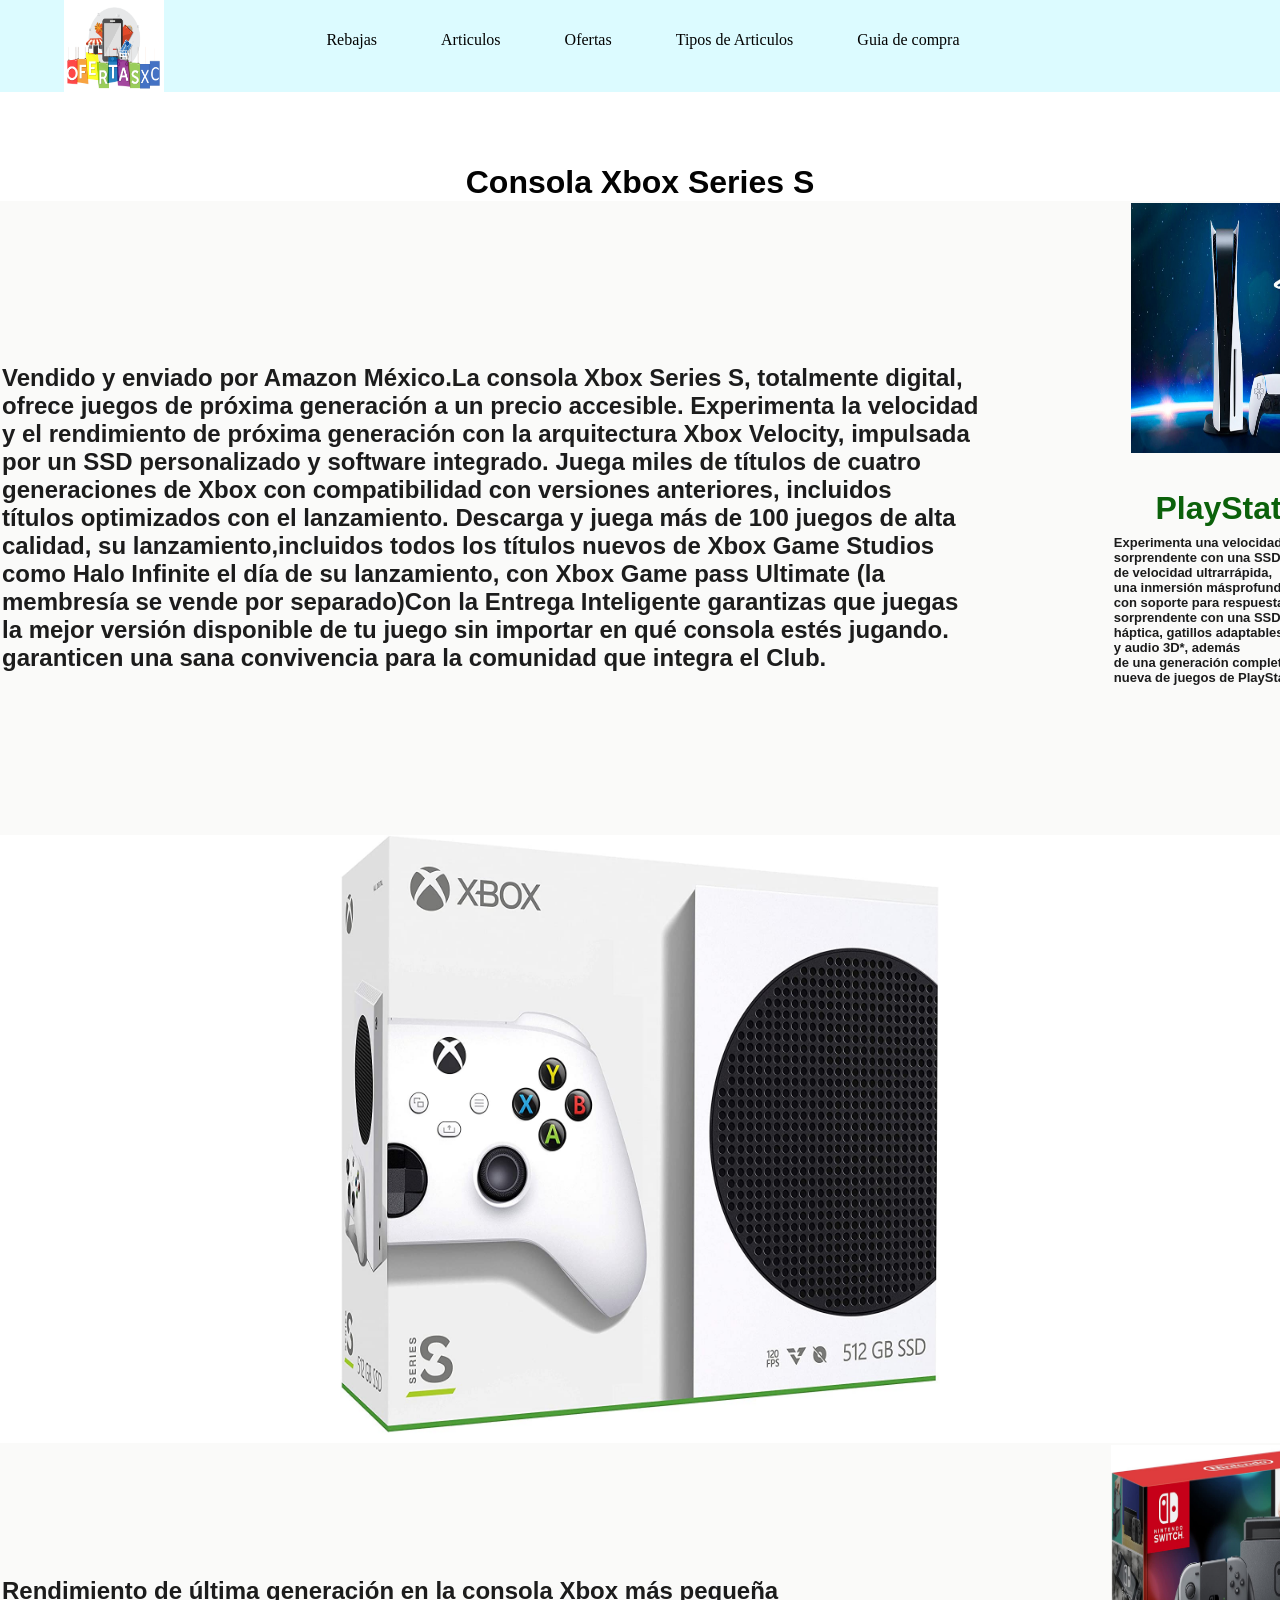
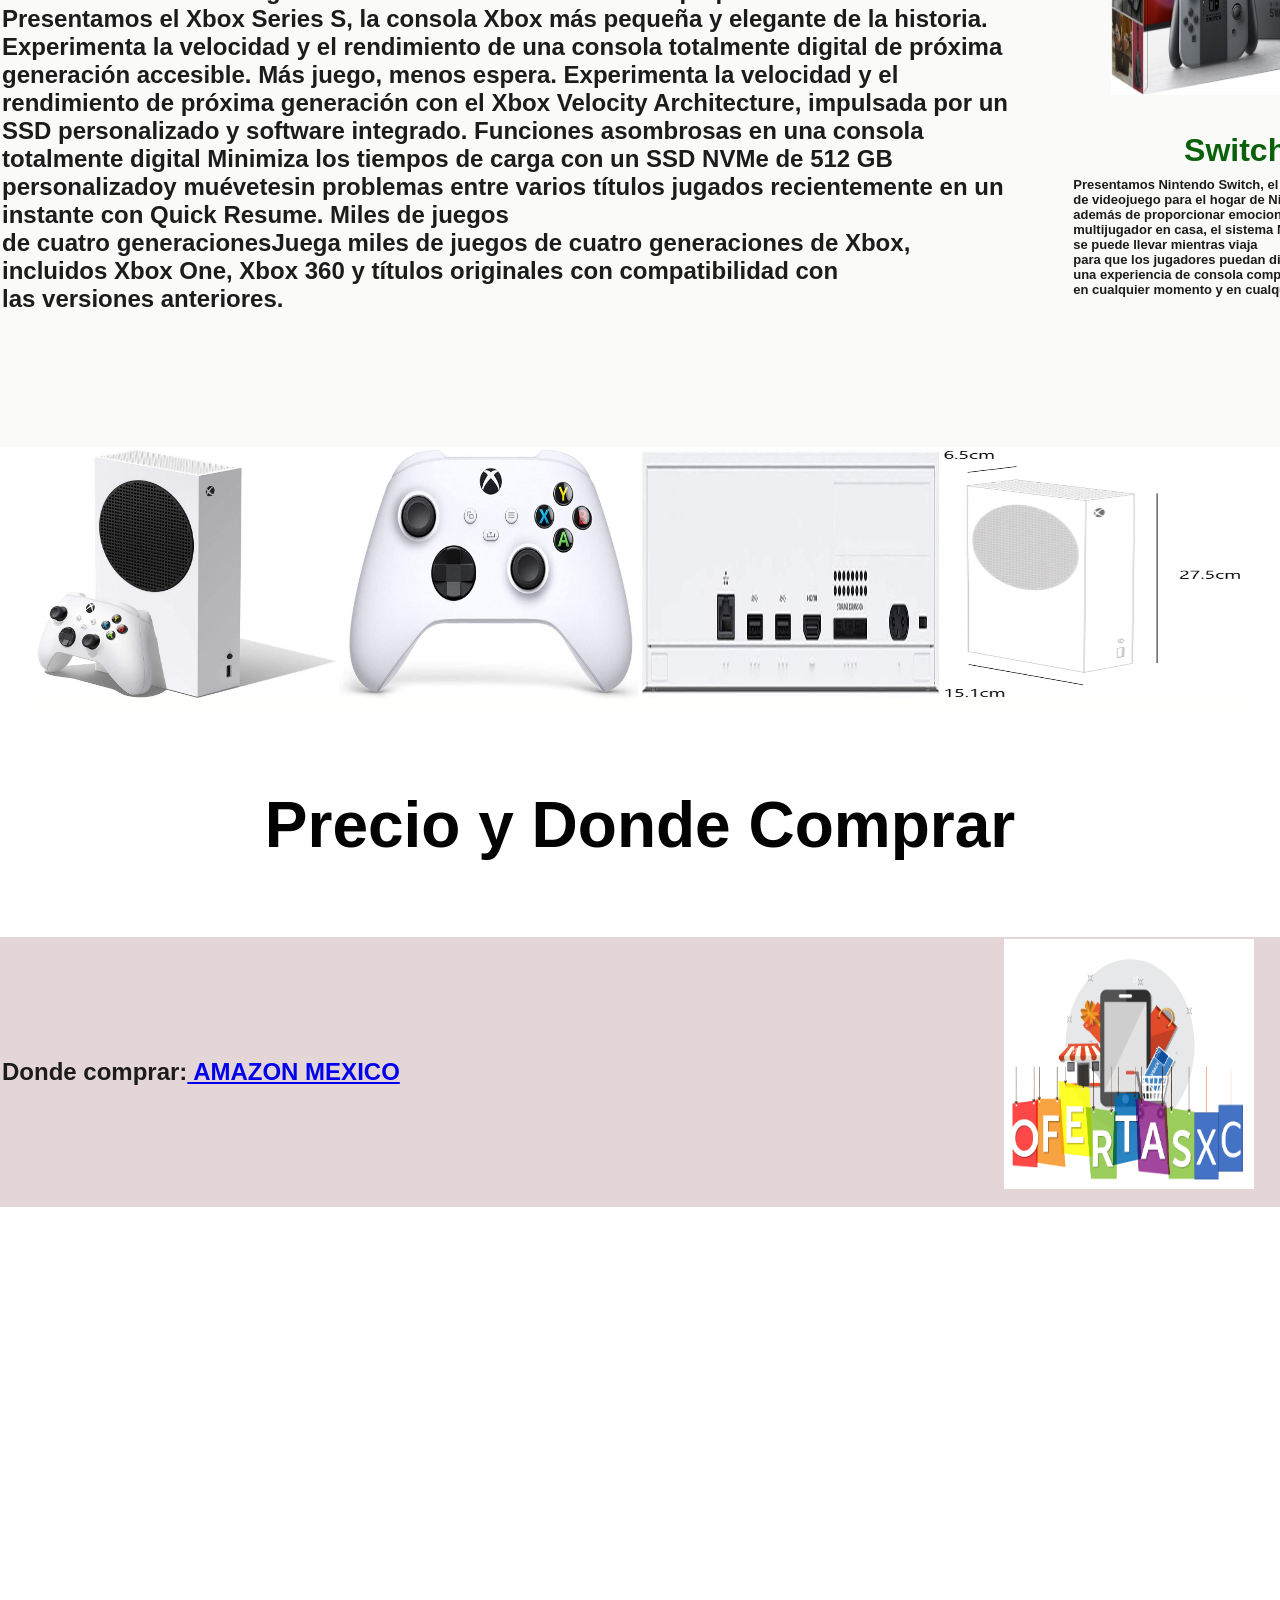
==== index.html @ ebb3466e "Rename index.html.html to index.html" ====
<!DOCTYPE html>
<html>
	<head>
		<meta charset="UTF-8">
		<title>OFERTAS PRINCIPAL</title>
		<link rel="stylesheet" type="text/css" href="estilo_menu.css">
	</head>
	
<body background="fondo_blanco.png">
	<!-- style="background: linear-gradient(#0F0F0D 1%, #E9FCF3 30%)" -->
	<!-- el header es el espacion entre menu y video o contenido -->
<header>
	<!-- el header es el espacion entre menu y video o contenido fin-->
		<div class="ancho">
			<div class="logo">
				<p><a href=""><img src="ofertaxc.png" width="100" height="92"/></a></p>
			</div>
		<nav>
		<!-- <div> -->
			<!-- <ul class="menu"> -->
			<ul>
				<li><a href="../inicio_lsc/inicio_lsc.html">Rebajas</a></li>
				<li><a href="../quienes_somos/quienes_somos_lsc.html">Articulos</a></li>
				<li><a href="#">Ofertas</a></li>
				<li><a href="#">Tipos de Articulos</a></li>
				<li><a href="../informacion_general/clases/clases.html">Guia de compra</a></li>
			</ul>
		<!-- </div> -->
		</nav>
		</div>
</header>

			<br></br>	
			<br></br>
				
				<font face="Arial" color="#030303" ><h1 align="center">Consola Xbox Series S</font>
				
					
			<table border="0" bgcolor="#FAFAF9" align="lef" width="1400" height="200" style="margin: 0 auto;">
				<TR>
					<TD><font face="Arial" color="#1C1C1C" size="5" align="left">
						<p>Vendido y enviado por Amazon México.La consola Xbox Series S, totalmente digital,</p>	
						<p>ofrece juegos de próxima generación a un precio accesible. Experimenta la velocidad</p>	
						<p>y el rendimiento de próxima generación con la arquitectura Xbox Velocity, impulsada</p>
						<p>por un SSD personalizado y software integrado. Juega miles de títulos de cuatro</p>
						<p>generaciones de Xbox con compatibilidad con versiones anteriores, incluidos</p>
						<p>títulos optimizados con el lanzamiento. Descarga y juega más de 100 juegos de alta</p>	   
						<p>calidad, su lanzamiento,incluidos todos los títulos nuevos de Xbox Game Studios</p>	
						<p>como Halo Infinite el día de su lanzamiento, con Xbox Game pass Ultimate (la</p>
						<p>membresía se vende por separado)Con la Entrega Inteligente garantizas que juegas</p>
						<p>la mejor versión disponible de tu juego sin importar en qué consola estés jugando.</p>
						<p>garanticen   una   sana    convivencia   para   la comunidad que integra el Club.</p>
						</font>
					</TD>
						
										
					<TD><img src="ps5_1.jpg" border="0"  width="250" height="250"/><font face="Arial" color="#1C1C1C" size="2" align="left">
						<p><font face="Arial" color="#0B610B" size="6"><h1 align="center">PlayStation 5</font></p>
						<p>Experimenta una velocidad </p>
						<p>sorprendente con una SSD </p>
						<p>de velocidad ultrarrápida,</p>
						<p>una inmersión másprofunda</p>
						<p>con soporte para respuesta</p>
						<p>sorprendente con una SSD </p>
						<p>háptica, gatillos adaptables</p>
						<p>y audio 3D*, además</p>
						<p>de una generación completamente</p>
						<p>nueva de juegos de PlayStation®.</p>
						<p>  </p>
							<br></br>
						</font>
					</TD>
				</TR>
			</table>	
			
			<!-- <table border="0" bgcolor="#FAFAF9" align="lef" width="1400" height="400" style="margin: 0 auto;"> -->
				<img src="consola_xbox_series_s.jpg" width="600" height="600"/>
			<!-- </table>	 -->

			<table border="0" bgcolor="#FAFAF9" align="lef" width="1400" height="200" style="margin: 0 auto;">
				<TR>
					<TD><font face="Arial" color="#1C1C1C" size="5" align="left">
						<p>Rendimiento de última generación en la consola Xbox más pequeña</p>	
						<p>Presentamos el Xbox Series S, la consola Xbox más pequeña y elegante de la historia.</p>	
						<p>Experimenta la velocidad y el rendimiento de una consola totalmente digital de próxima</p>
						<p>generación accesible. Más juego, menos espera. Experimenta la velocidad y el </p>
						<p>rendimiento de próxima generación con el Xbox Velocity Architecture, impulsada por un</p>
						<p>SSD personalizado y software integrado. Funciones asombrosas en una consola</p>
						<p>totalmente digital Minimiza los tiempos de carga con un SSD NVMe de 512 GB</p>	
						<p>personalizadoy muévetesin problemas entre varios títulos jugados recientemente en un</p>	
						<p> instante con Quick Resume. Miles de juegos</p>
						<p>de cuatro generacionesJuega miles de juegos de cuatro generaciones de Xbox,</p>
						<p>incluidos Xbox One, Xbox 360 y títulos originales con compatibilidad con</p>
						<p>las versiones anteriores.</p>
						</font>
					</TD>
						
							        
					<TD><img src="switch_1.jpg" border="0"  width="250" height="250"/><font face="Arial" color="#1C1C1C" size="2" align="left">
						<p><font face="Arial" color="#0B610B" size="6"><h1 align="center">Switch</font></p>
						<p>Presentamos Nintendo Switch, el nuevo sistema</p>
						<p>de videojuego para el hogar de Nintendo;</p>
						<p>además de proporcionar emociones únicas y </p>
						<p>multijugador en casa, el sistema Nintendo Switch</p>
						<p>se puede llevar mientras viaja</p>
						<p>para que los jugadores puedan disfrutar de</p>
						<p> una experiencia de consola completa</p>
						<p>en cualquier momento y en cualquier lugar</p>
						<p>  </p>
							<br></br>
						</font>
					</TD>
				</TR>
			</table>	
       			
					<table border="0" bgcolor="#FFFFFE" width="1000" align="center" style="margin: 0 auto;">
							<tr>
								<td align="center"><font face="Arial" color="#9B968D" size="1" align="left">
									<p><img src="consola_xbox_series_s2.jpg"  border="0"  width="300" height="250"/><br></br></p>
								</td>
								
								<td align="center"><font face="Arial" color="#9B968D" size="1" align="left">
									<p><img src="consola_xbox_series_s3.jpg"  border="0"  width="300" height="250"/><br></br></p>
								</td>
								
								<td align="center"><font face="Arial" color="#9B968D" size="1" align="left">
									<p><img src="consola_xbox_series_s4.jpg"  border="0"  width="300" height="250"/><br></br></p>
								</td>
								
								<td align="center"><font face="Arial" color="#9B968D" size="1" align="left">
									<p><img src="consola_xbox_series_s5.jpg"  border="0"  width="300" height="250"/><br></br></p>
								</td>
							</tr>
					</table>					
					<br></br>
					<font face="Arial" color="#030303" ><h1 align="center">Precio y Donde Comprar</font>
					<br></br>
					
					<table border="0" bgcolor="#E4D6D6" align="lef" width="1400" height="200" style="margin: 0 auto;">
						<TR>
							<TD><font face="Arial" color="#1C1C1C" size="5" align="left">
								<p>Donde comprar:<a href="https://www.amazon.com.mx/Microsoft-Game-Studios-RRS-00005-Consola/dp/B08H71MRV7?ref_=ast_sto_dp"/> AMAZON MEXICO</p>
								</font>
							</TD>
							<TD>
							<img src="ofertaxc.png" width="250" height="250"/>	
							</TD>
						</TR>
					</table>
<br></br>
<br></br>
<br></br>					
		</body>
</html>
---- estilo_menu.css ----
header{
	width:100%;
	background: #DCFBFF;
	height: 92px;
	box-sizing:border-box;
}
/* para el encabezado debajo del menu*/
.ancho{
	width: 90%;
	height: 92px;
	background:#DCFBFF;
	margin:auto;
	box-sizing:border-box;
}
/* para el encabezado a un lado del logo*/
.logo{
	width: 20%;
	height: 70px;
	background:#DCFBFF;
	margin:auto;
	float:left;
	box-sizing:border-box;
}

/* para quitar margenes de los lados de barra menu */
 *{
	 margin:0;
	 padding: 0;
 }
 
/* para poner horizontal lo que hay en el menu*/
nav {
	background-color:#0B610B;
	width: 100%
}

/* para centrar menu */
nav ul {
	
	float: left; 
	 display: flex;
	/* box-sizing:border-box; */
}
/* para color de sombreado de menu */
/* nav ul li a:hover{ */
	/* color:#0B610B; */
	/* box-sizing:border-box; */
/* } */
/* para que no tenga bulets */
nav ul li{
	float: left;
	list-style: none;
	position: relative;
}
/* para centrar y dar formato al menu  el text-decoration es para quitar las url del menu*/
nav ul li  a{
	display: block;
	padding: 0 2rem;
	line-height: 5rem;
	color: #030303;
	text-decoration: none;
}

/* para que no se vea con display: none ..  dar formato al submenu*/
nav ul li ul{
	display: none;
	position: absolute;
	background-color:#1C1C1C;
	border: 1px solid #1C1C1C;
}

/* para que se muestre el submenu con hover*/
nav ul li:hover ul{
	display: block;
}
/* para que el texto no se valla a dos lineas*/
nav ul li ul li a{
	padding: 1rem 2rem;
	line-height: unset;
	white-space: nowrap;
}
/* para sombreado de el submenu*/
nav ul li ul li a:hover{
	background-color: #0B610B;
}
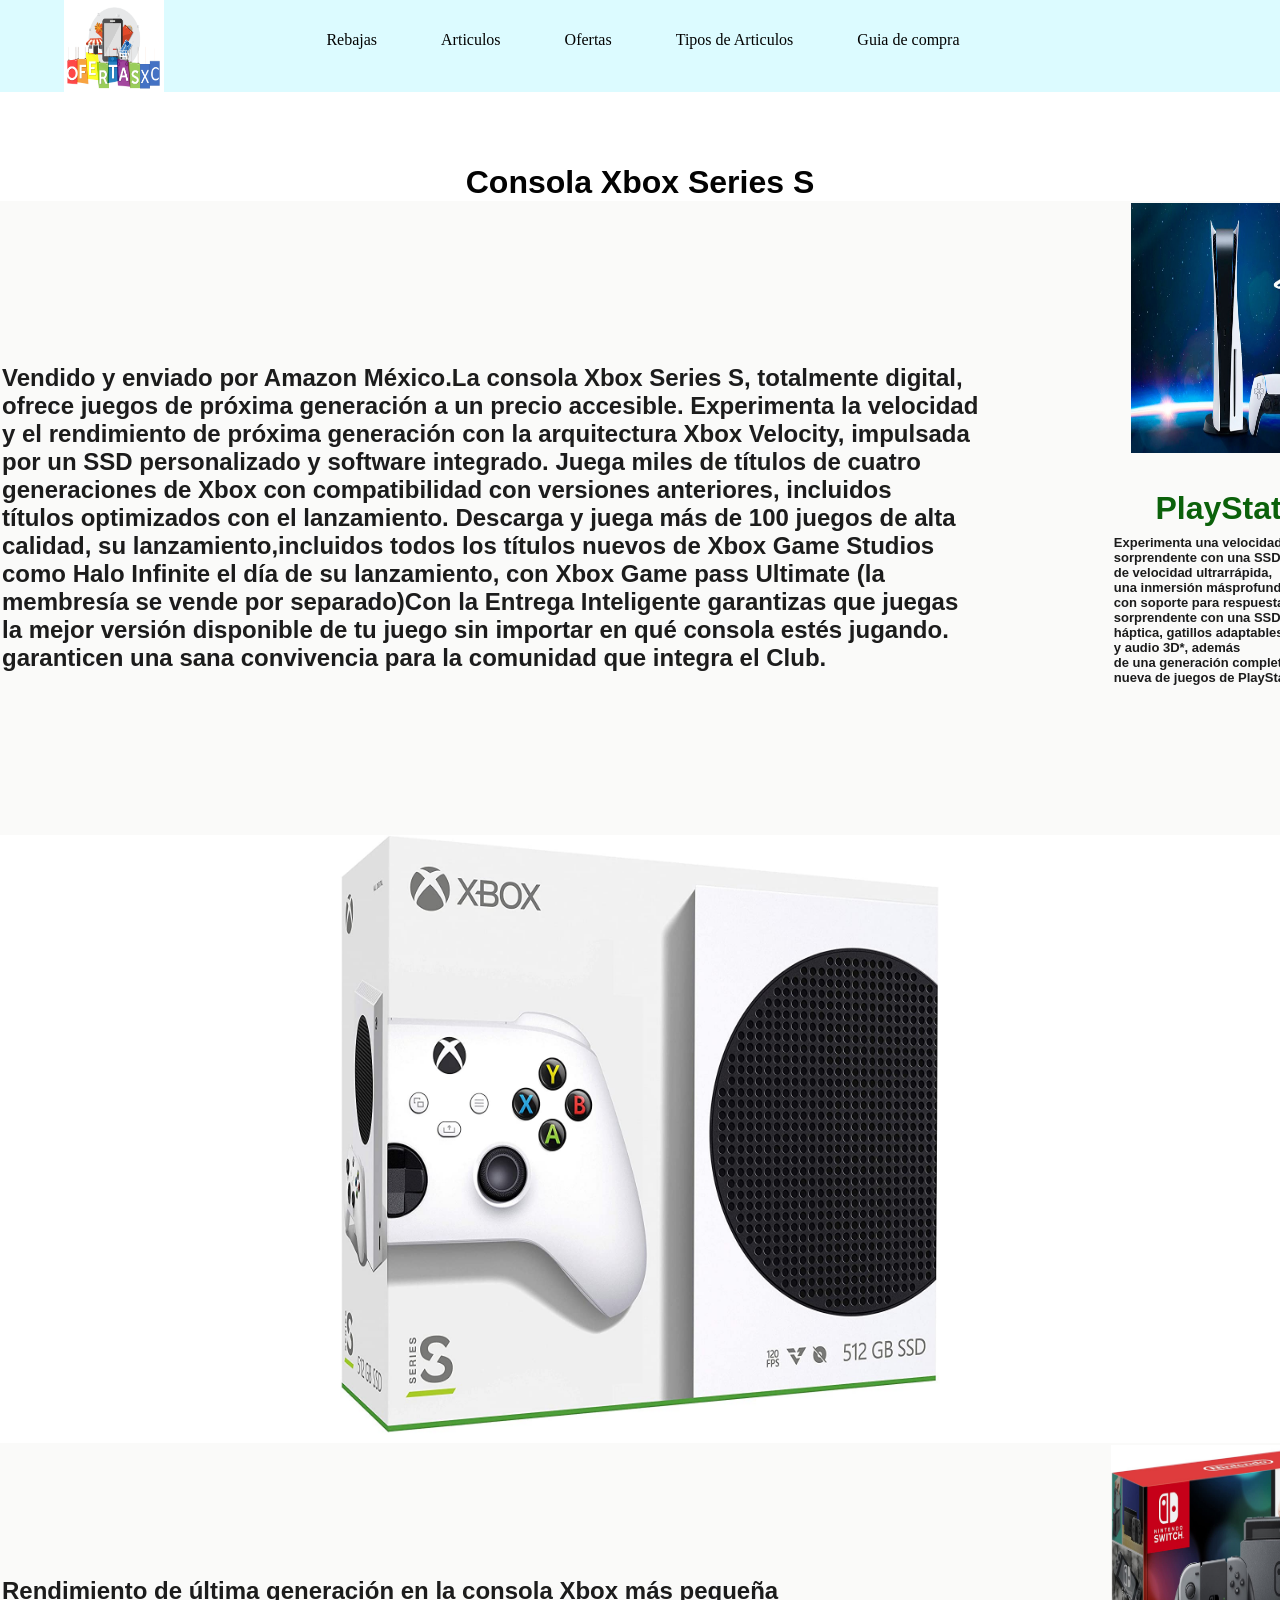
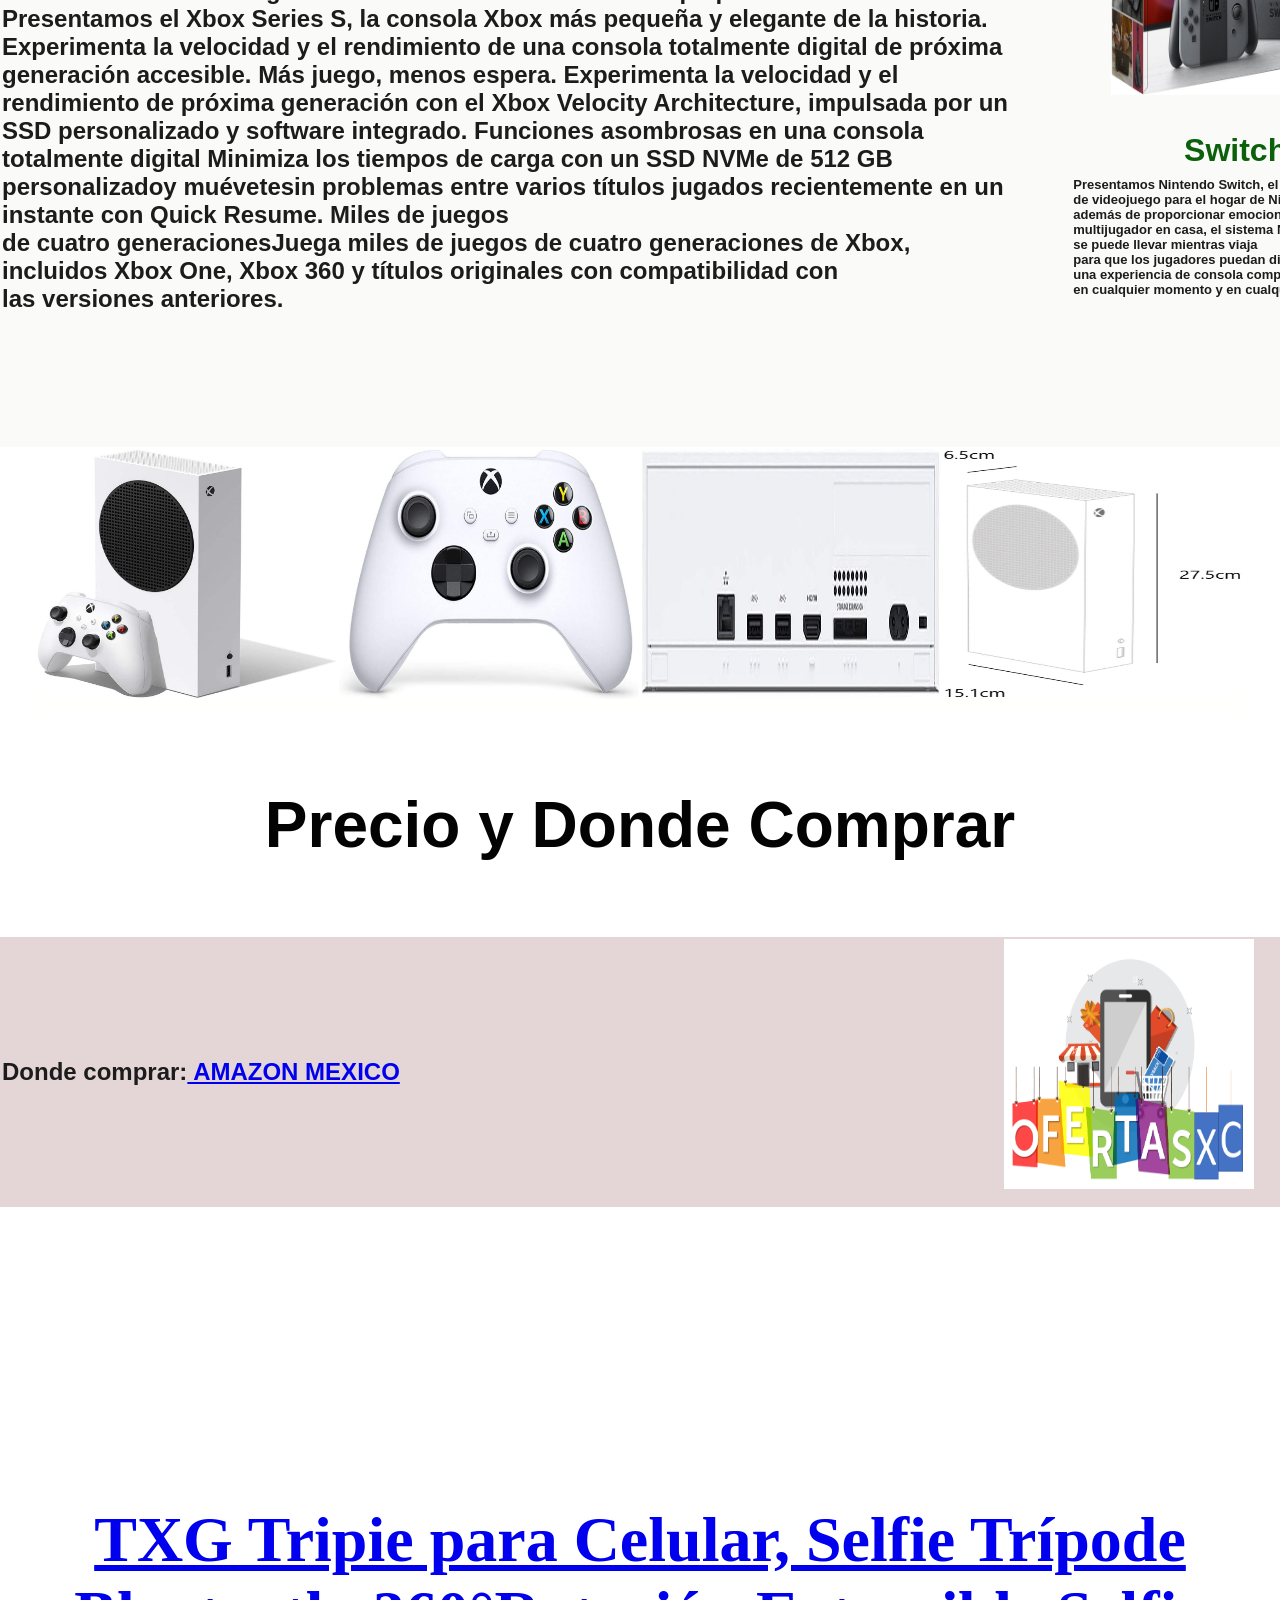
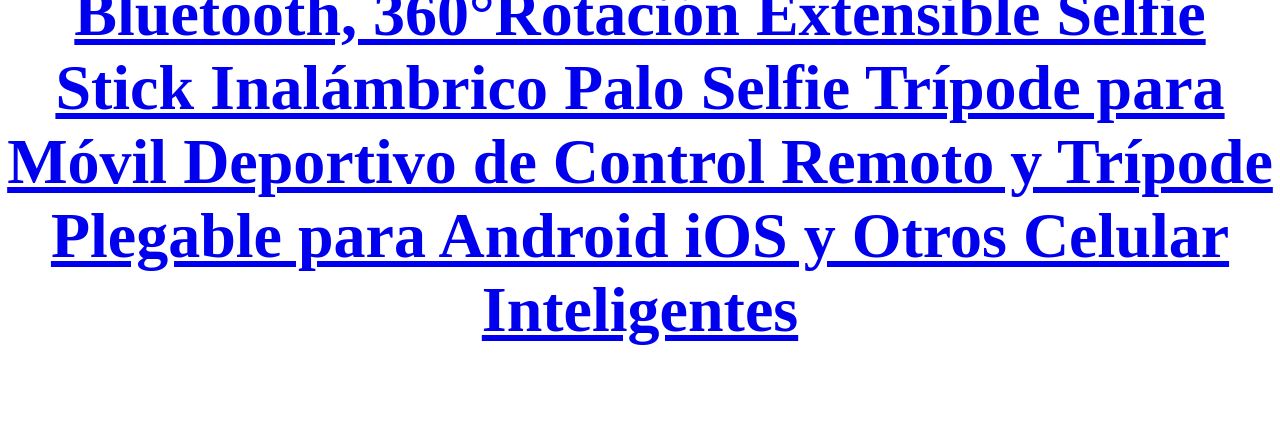
==== commit de5b63ab: "Update index.html" ====
--- a/index.html
+++ b/index.html
@@ -149,6 +149,7 @@
 					</table>
 <br></br>
 <br></br>
+		<a target="_blank" href="https://www.amazon.com.mx/gp/product/B0855GRCJN/ref=as_li_tl?ie=UTF8&camp=1789&creative=9325&creativeASIN=B0855GRCJN&linkCode=as2&tag=cartman03-20&linkId=ffeb9b2d29dc1116df0965b2788e1acd">TXG Tripie para Celular, Selfie Trípode Bluetooth, 360°Rotación Extensible Selfie Stick Inalámbrico Palo Selfie Trípode para Móvil Deportivo de Control Remoto y Trípode Plegable para Android iOS y Otros Celular Inteligentes</a>
 <br></br>					
 		</body>
 </html>
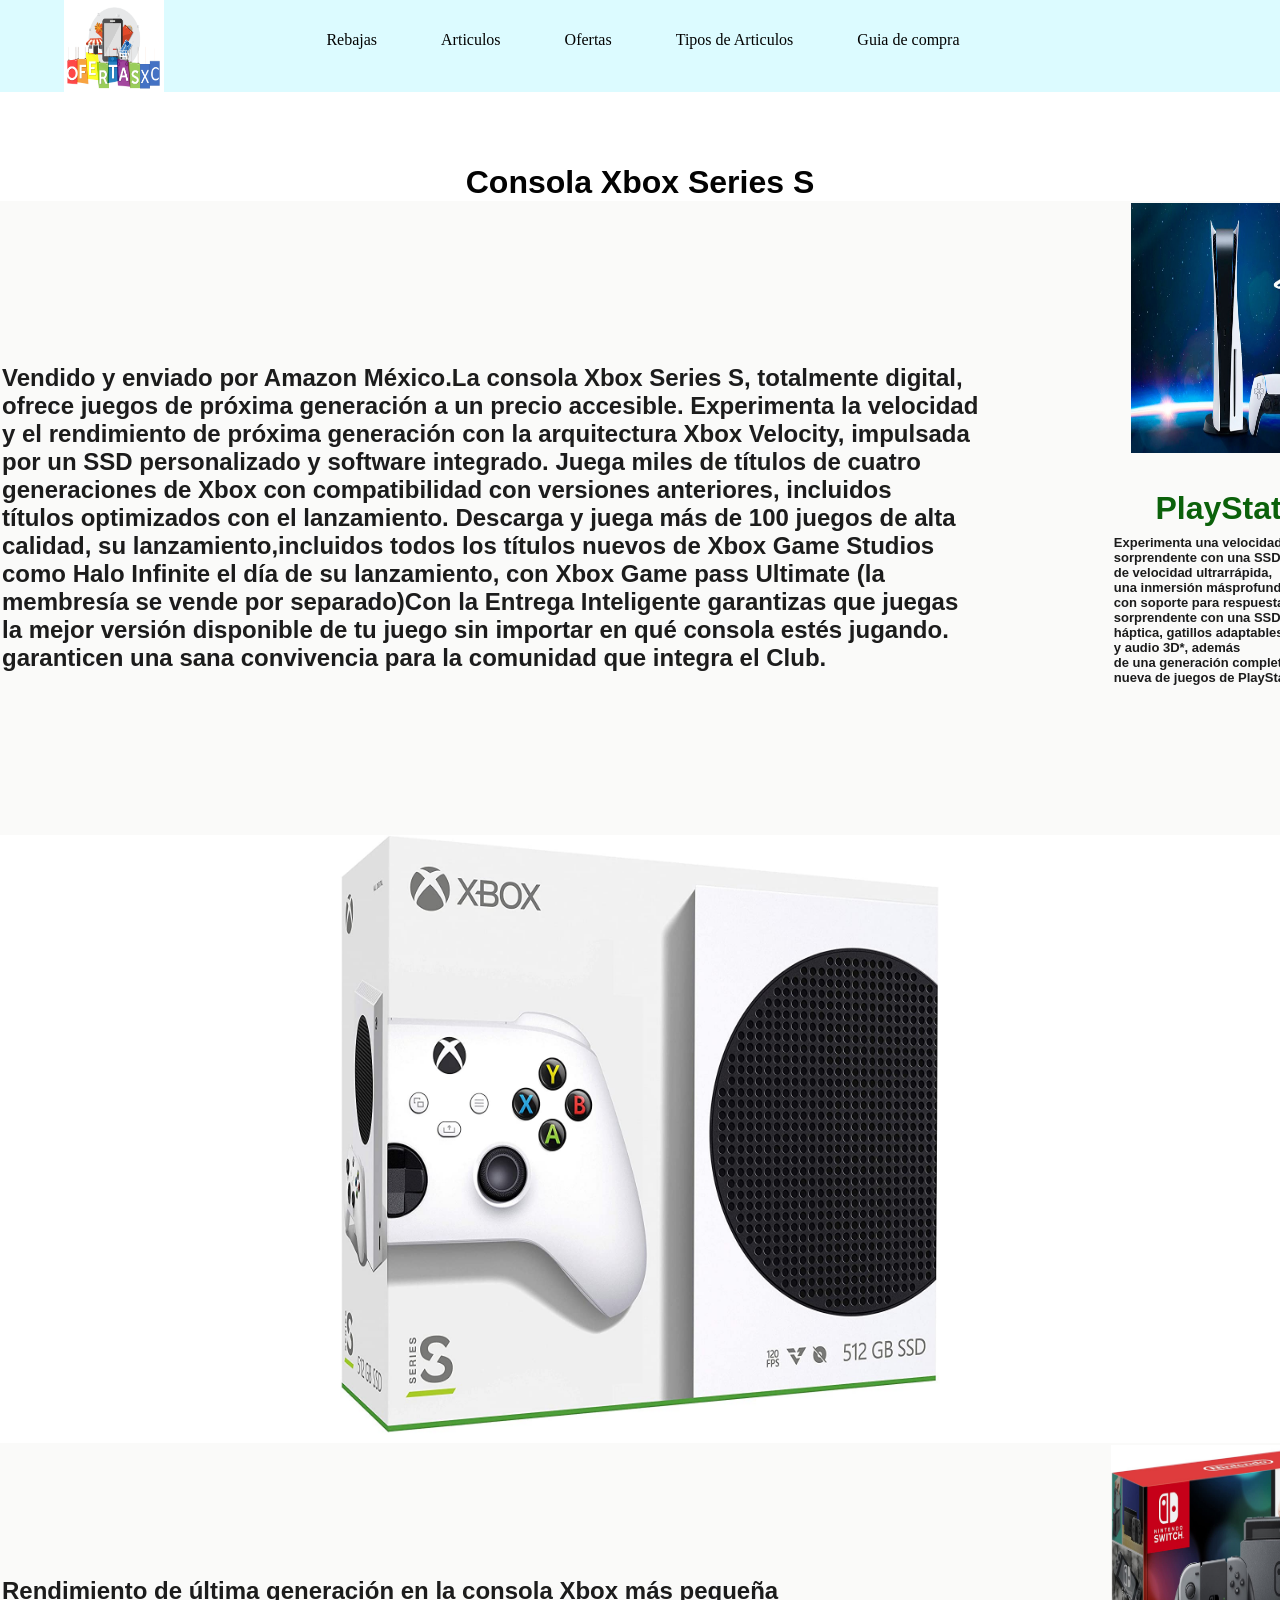
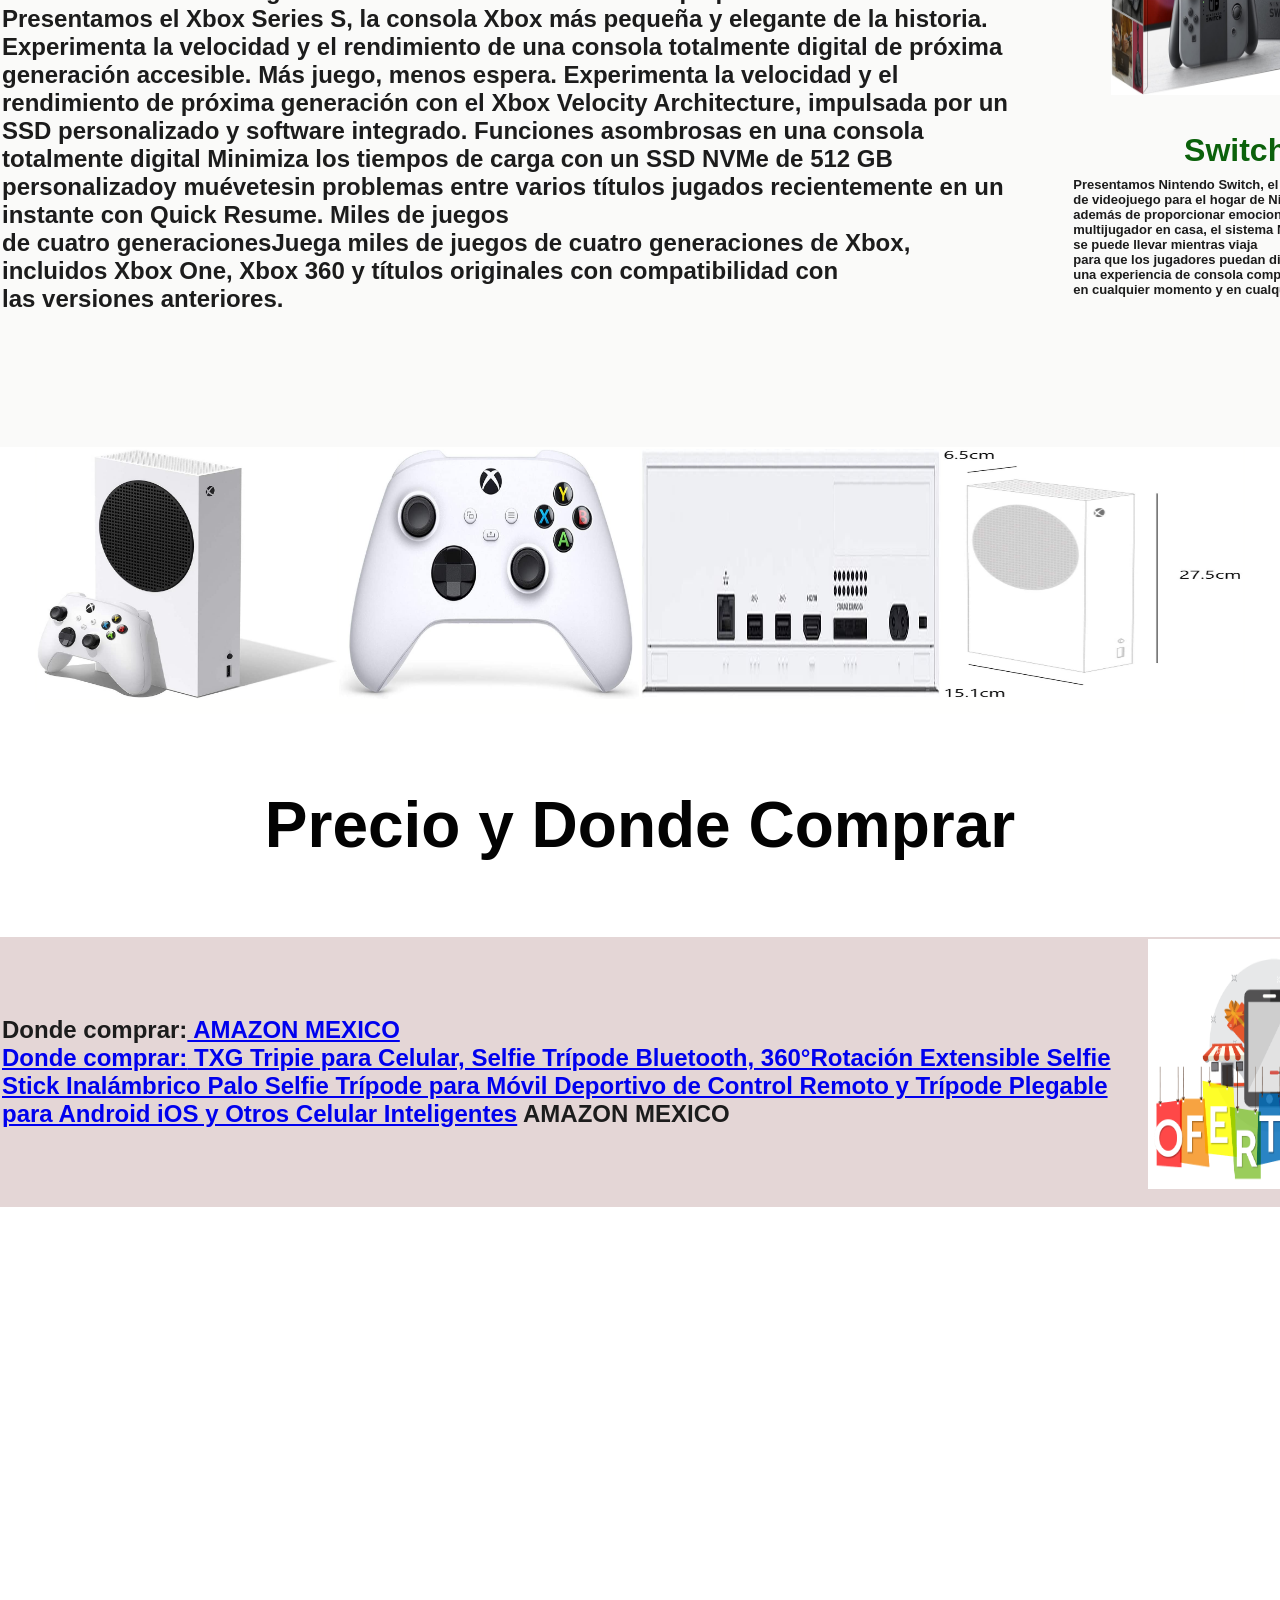
==== commit 5c4b4ba1: "Update index.html" ====
--- a/index.html
+++ b/index.html
@@ -140,6 +140,8 @@
 						<TR>
 							<TD><font face="Arial" color="#1C1C1C" size="5" align="left">
 								<p>Donde comprar:<a href="https://www.amazon.com.mx/Microsoft-Game-Studios-RRS-00005-Consola/dp/B08H71MRV7?ref_=ast_sto_dp"/> AMAZON MEXICO</p>
+								<p>Donde comprar:<a target="_blank" href="https://www.amazon.com.mx/gp/product/B0855GRCJN/ref=as_li_tl?ie=UTF8&camp=1789&creative=9325&creativeASIN=B0855GRCJN&linkCode=as2&tag=cartman03-20&linkId=ffeb9b2d29dc1116df0965b2788e1acd">
+								   TXG Tripie para Celular, Selfie Trípode Bluetooth, 360°Rotación Extensible Selfie Stick Inalámbrico Palo Selfie Trípode para Móvil Deportivo de Control Remoto y Trípode Plegable para Android iOS y Otros Celular Inteligentes</a> AMAZON MEXICO</p>
 								</font>
 							</TD>
 							<TD>
@@ -149,7 +151,6 @@
 					</table>
 <br></br>
 <br></br>
-		<a target="_blank" href="https://www.amazon.com.mx/gp/product/B0855GRCJN/ref=as_li_tl?ie=UTF8&camp=1789&creative=9325&creativeASIN=B0855GRCJN&linkCode=as2&tag=cartman03-20&linkId=ffeb9b2d29dc1116df0965b2788e1acd">TXG Tripie para Celular, Selfie Trípode Bluetooth, 360°Rotación Extensible Selfie Stick Inalámbrico Palo Selfie Trípode para Móvil Deportivo de Control Remoto y Trípode Plegable para Android iOS y Otros Celular Inteligentes</a>
 <br></br>					
 		</body>
 </html>
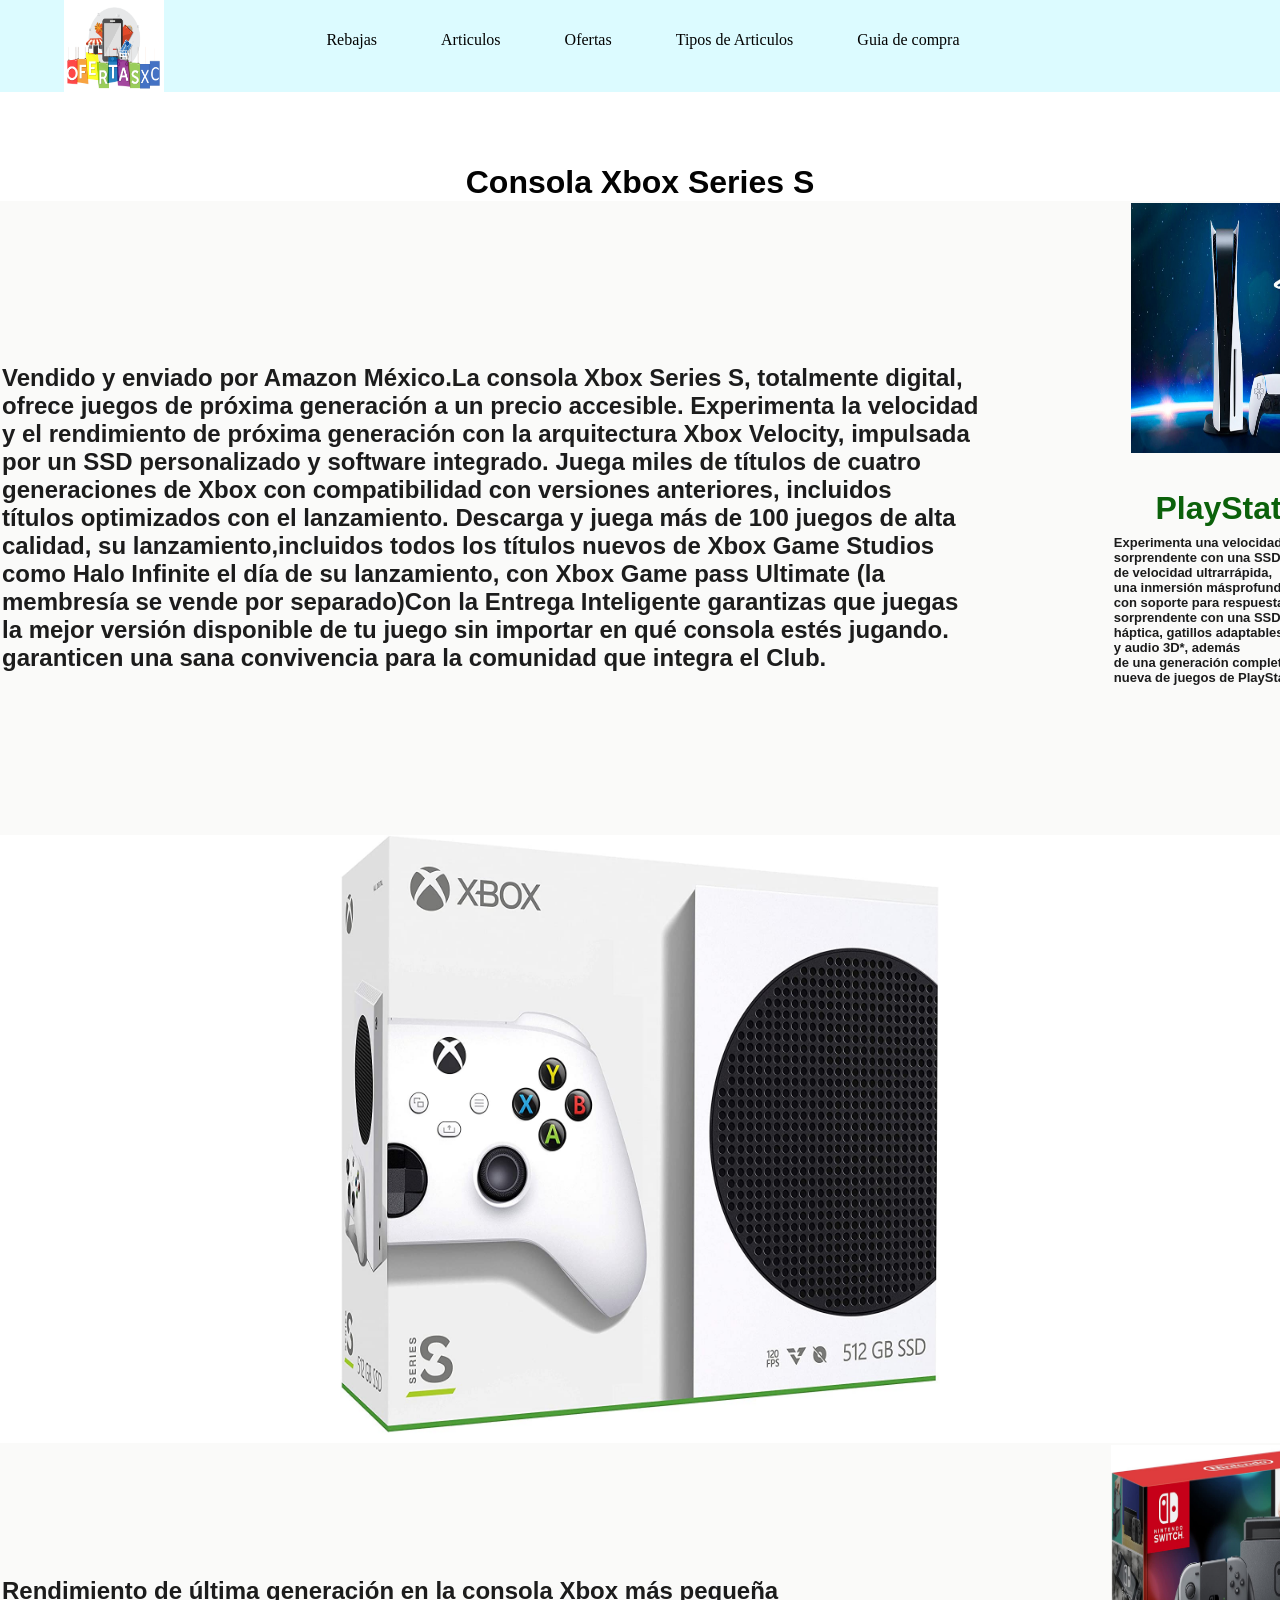
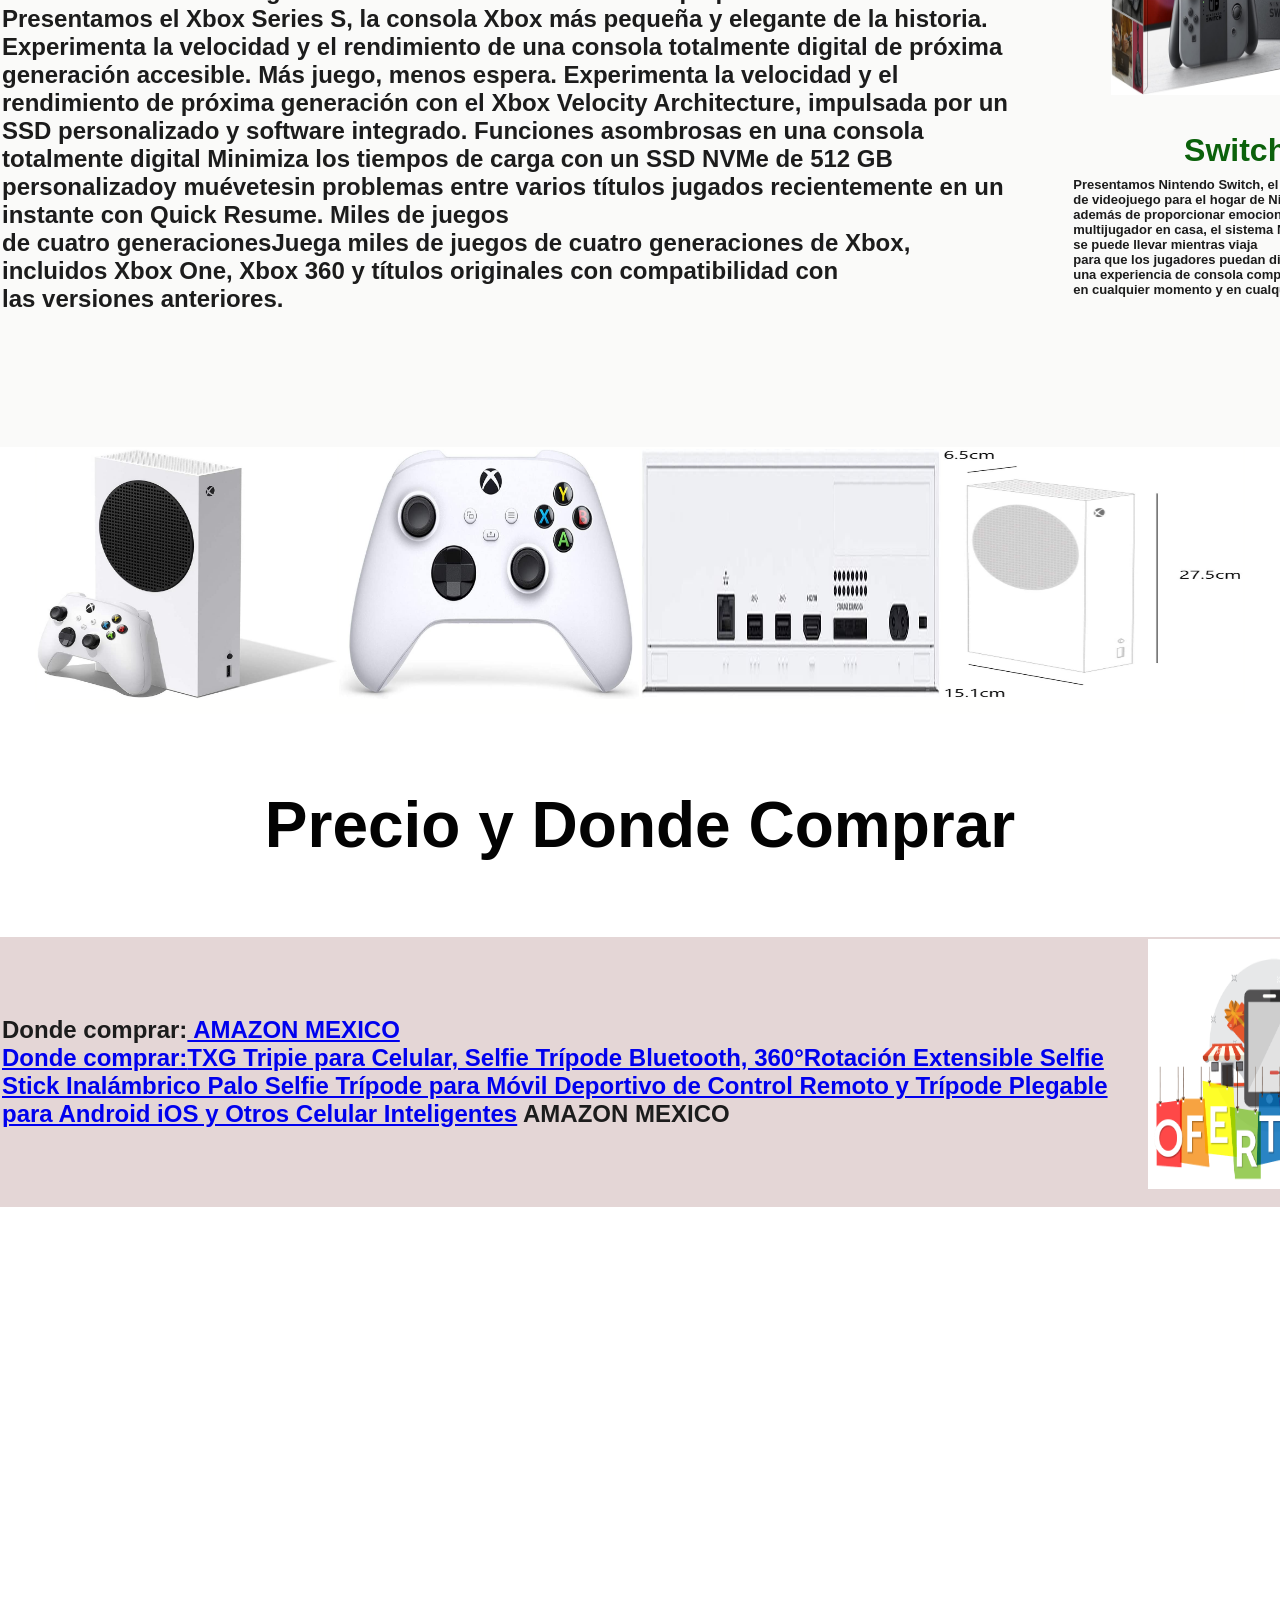
==== commit 088ddaaf: "Update index.html" ====
--- a/index.html
+++ b/index.html
@@ -140,8 +140,7 @@
 						<TR>
 							<TD><font face="Arial" color="#1C1C1C" size="5" align="left">
 								<p>Donde comprar:<a href="https://www.amazon.com.mx/Microsoft-Game-Studios-RRS-00005-Consola/dp/B08H71MRV7?ref_=ast_sto_dp"/> AMAZON MEXICO</p>
-								<p>Donde comprar:<a target="_blank" href="https://www.amazon.com.mx/gp/product/B0855GRCJN/ref=as_li_tl?ie=UTF8&camp=1789&creative=9325&creativeASIN=B0855GRCJN&linkCode=as2&tag=cartman03-20&linkId=ffeb9b2d29dc1116df0965b2788e1acd">
-								   TXG Tripie para Celular, Selfie Trípode Bluetooth, 360°Rotación Extensible Selfie Stick Inalámbrico Palo Selfie Trípode para Móvil Deportivo de Control Remoto y Trípode Plegable para Android iOS y Otros Celular Inteligentes</a> AMAZON MEXICO</p>
+								<p>Donde comprar:<a target="_blank" href="https://www.amazon.com.mx/gp/product/B0855GRCJN/ref=as_li_tl?ie=UTF8&camp=1789&creative=9325&creativeASIN=B0855GRCJN&linkCode=as2&tag=cartman03-20&linkId=ffeb9b2d29dc1116df0965b2788e1acd">TXG Tripie para Celular, Selfie Trípode Bluetooth, 360°Rotación Extensible Selfie Stick Inalámbrico Palo Selfie Trípode para Móvil Deportivo de Control Remoto y Trípode Plegable para Android iOS y Otros Celular Inteligentes</a> AMAZON MEXICO</p>
 								</font>
 							</TD>
 							<TD>
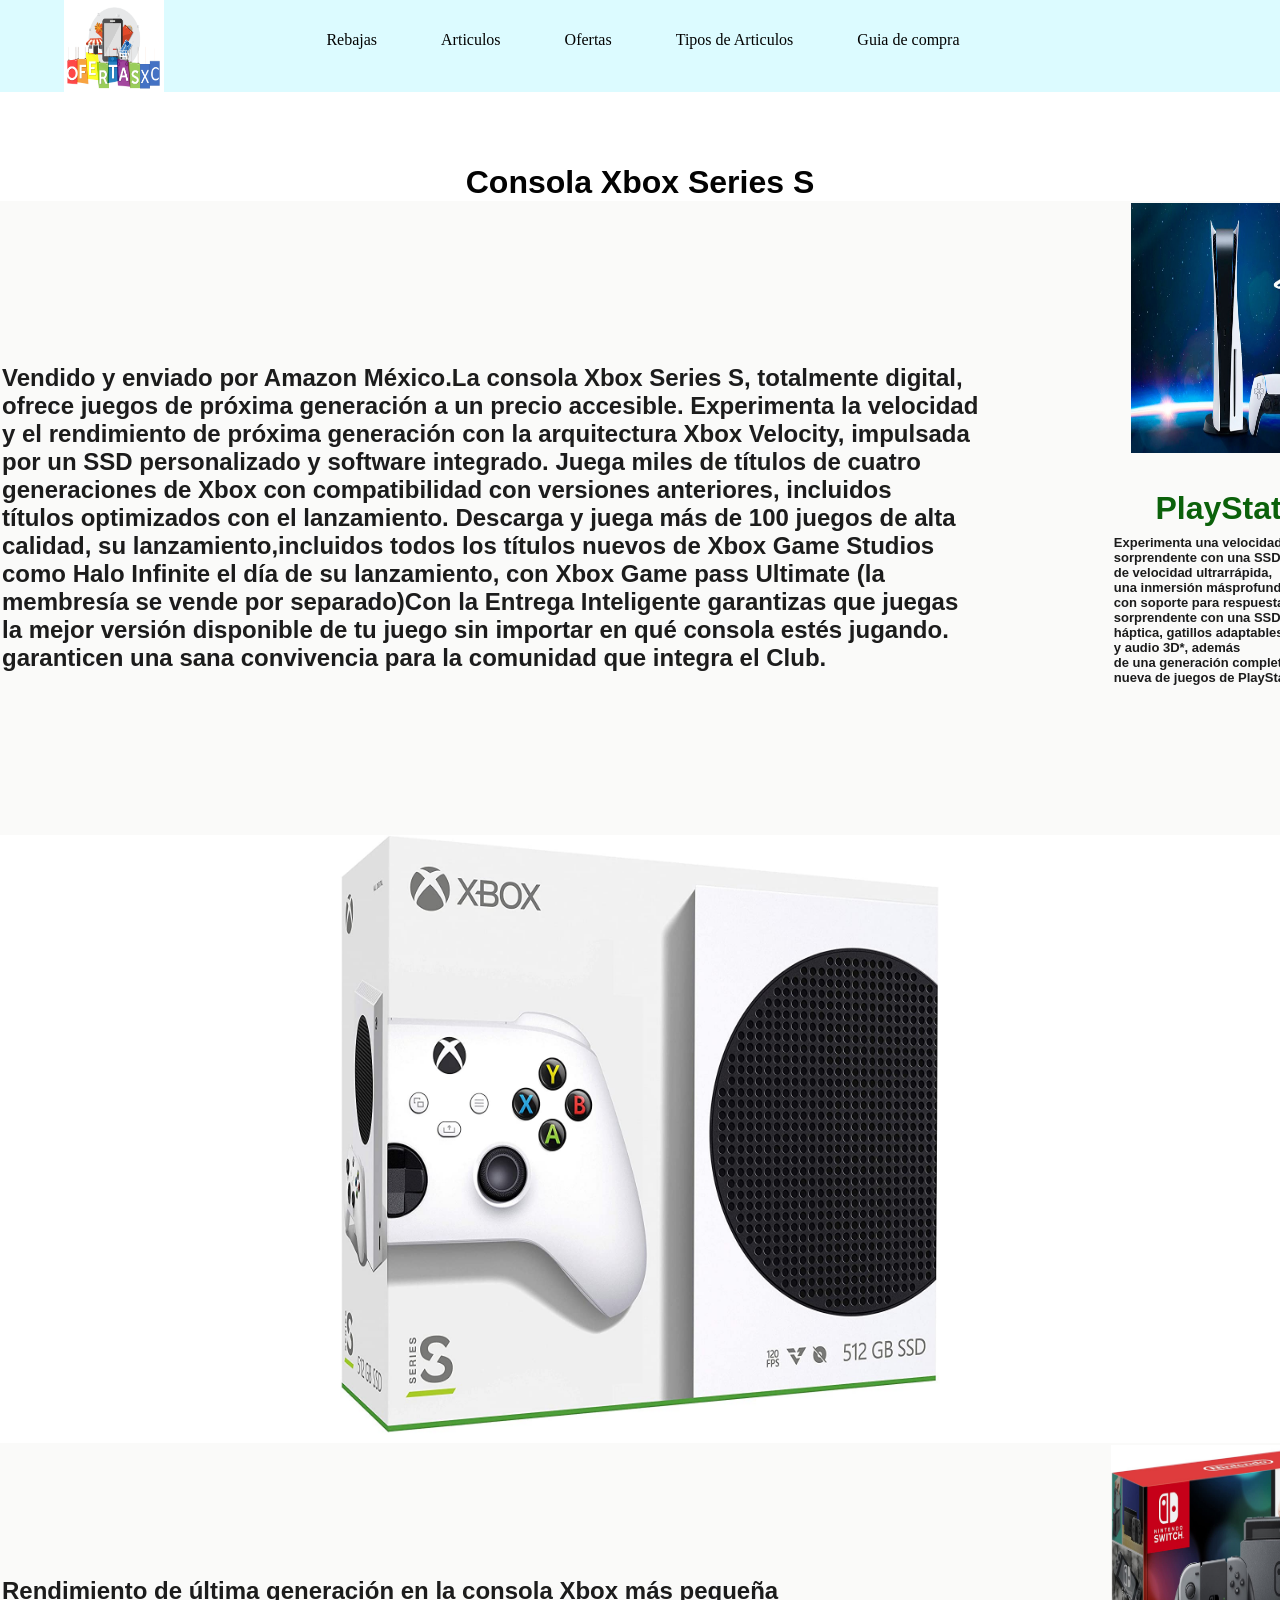
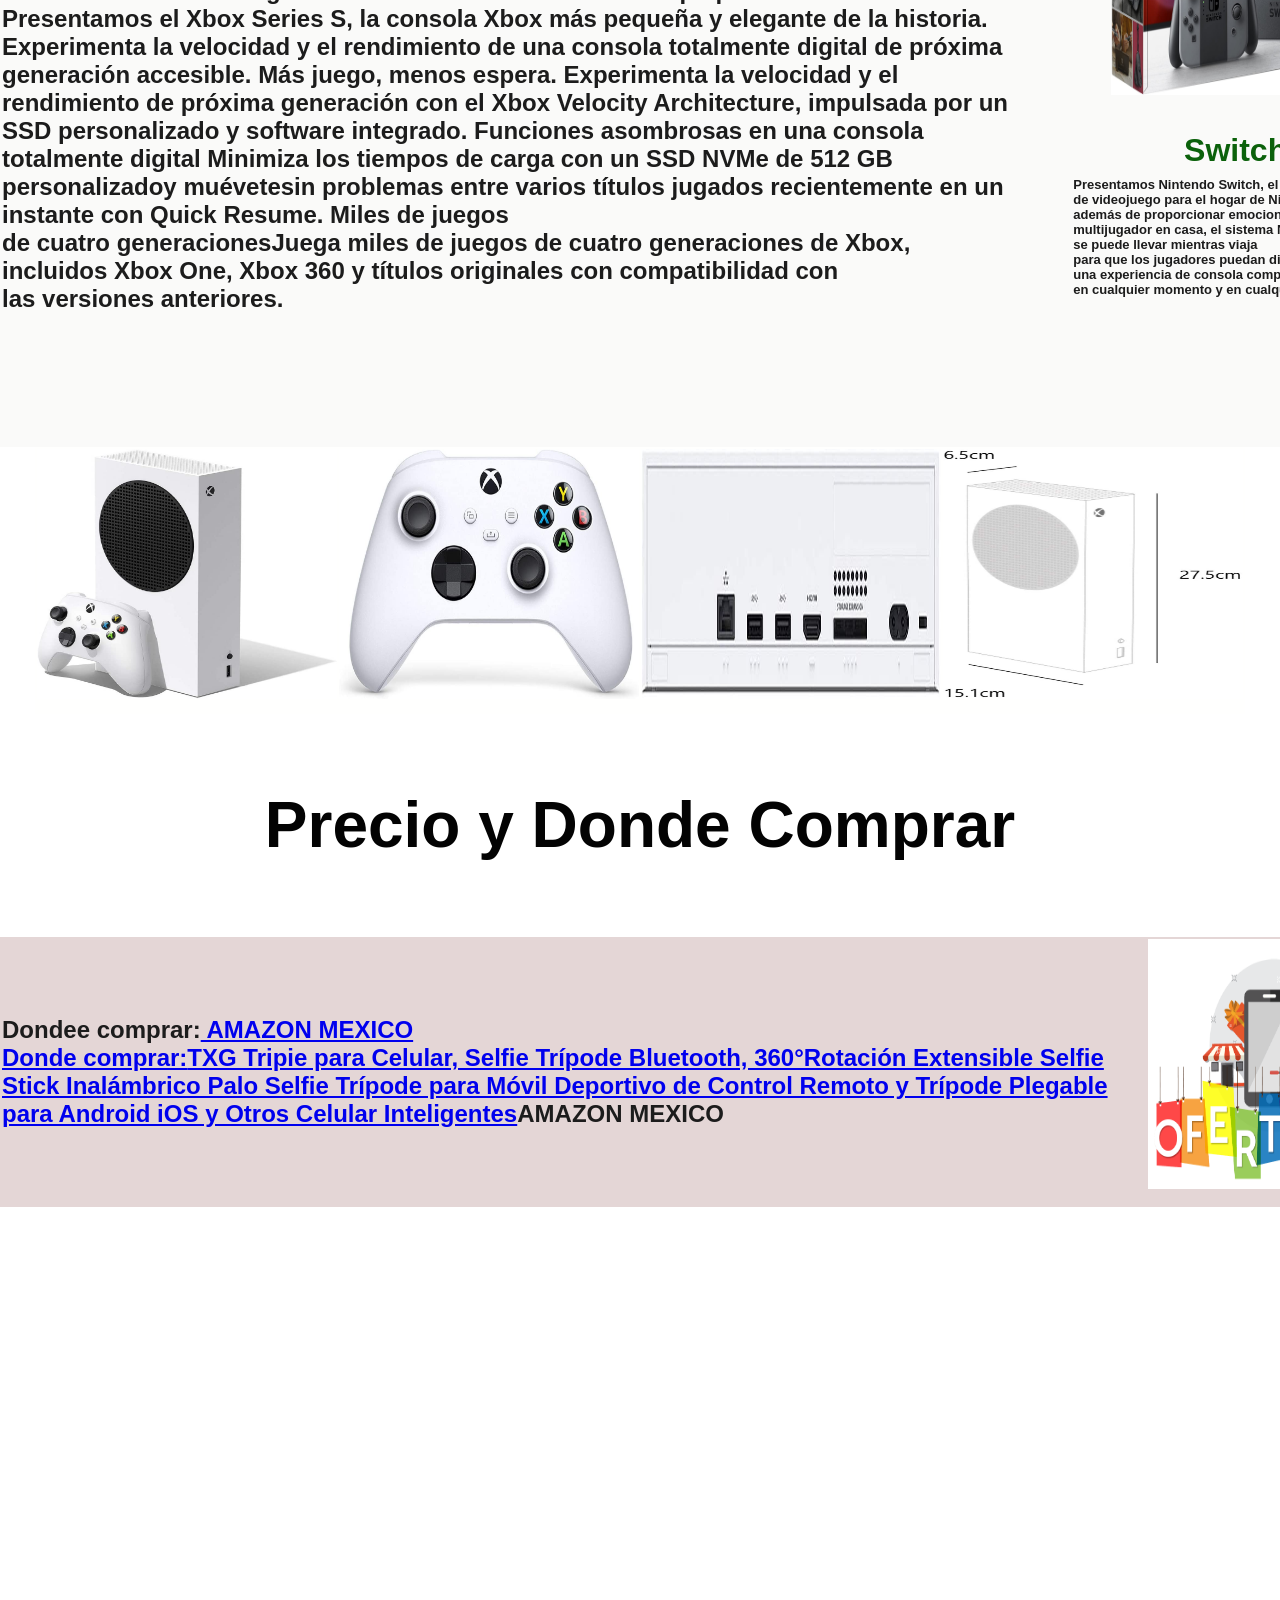
==== commit 38d2f3d8: "Update index.html" ====
--- a/index.html
+++ b/index.html
@@ -139,8 +139,8 @@
 					<table border="0" bgcolor="#E4D6D6" align="lef" width="1400" height="200" style="margin: 0 auto;">
 						<TR>
 							<TD><font face="Arial" color="#1C1C1C" size="5" align="left">
-								<p>Donde comprar:<a href="https://www.amazon.com.mx/Microsoft-Game-Studios-RRS-00005-Consola/dp/B08H71MRV7?ref_=ast_sto_dp"/> AMAZON MEXICO</p>
-								<p>Donde comprar:<a target="_blank" href="https://www.amazon.com.mx/gp/product/B0855GRCJN/ref=as_li_tl?ie=UTF8&camp=1789&creative=9325&creativeASIN=B0855GRCJN&linkCode=as2&tag=cartman03-20&linkId=ffeb9b2d29dc1116df0965b2788e1acd">TXG Tripie para Celular, Selfie Trípode Bluetooth, 360°Rotación Extensible Selfie Stick Inalámbrico Palo Selfie Trípode para Móvil Deportivo de Control Remoto y Trípode Plegable para Android iOS y Otros Celular Inteligentes</a> AMAZON MEXICO</p>
+								<p>Dondee comprar:<a href="https://www.amazon.com.mx/Microsoft-Game-Studios-RRS-00005-Consola/dp/B08H71MRV7?ref_=ast_sto_dp"/> AMAZON MEXICO</p>
+								<p>Donde comprar:<a target="_blank" href="https://www.amazon.com.mx/gp/product/B0855GRCJN/ref=as_li_tl?ie=UTF8&camp=1789&creative=9325&creativeASIN=B0855GRCJN&linkCode=as2&tag=cartman03-20&linkId=ffeb9b2d29dc1116df0965b2788e1acd">TXG Tripie para Celular, Selfie Trípode Bluetooth, 360°Rotación Extensible Selfie Stick Inalámbrico Palo Selfie Trípode para Móvil Deportivo de Control Remoto y Trípode Plegable para Android iOS y Otros Celular Inteligentes</a>AMAZON MEXICO</p>
 								</font>
 							</TD>
 							<TD>
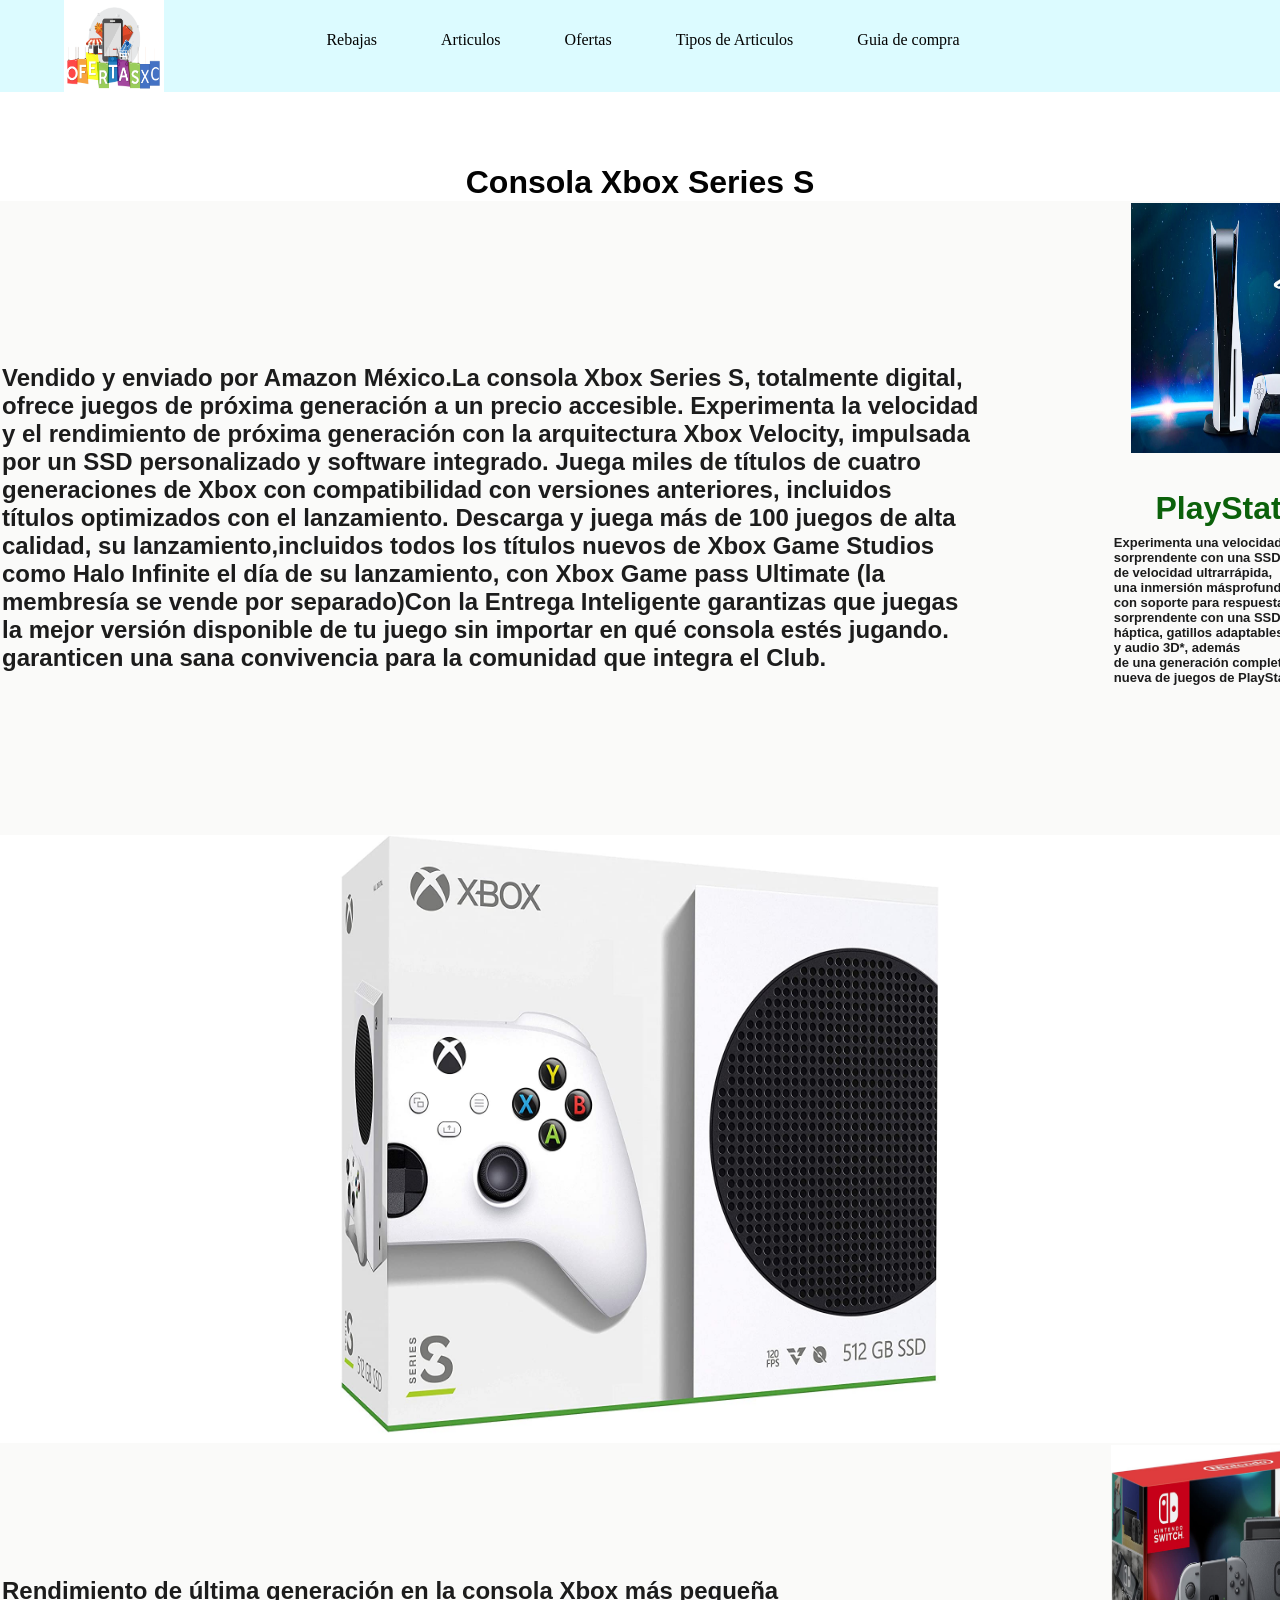
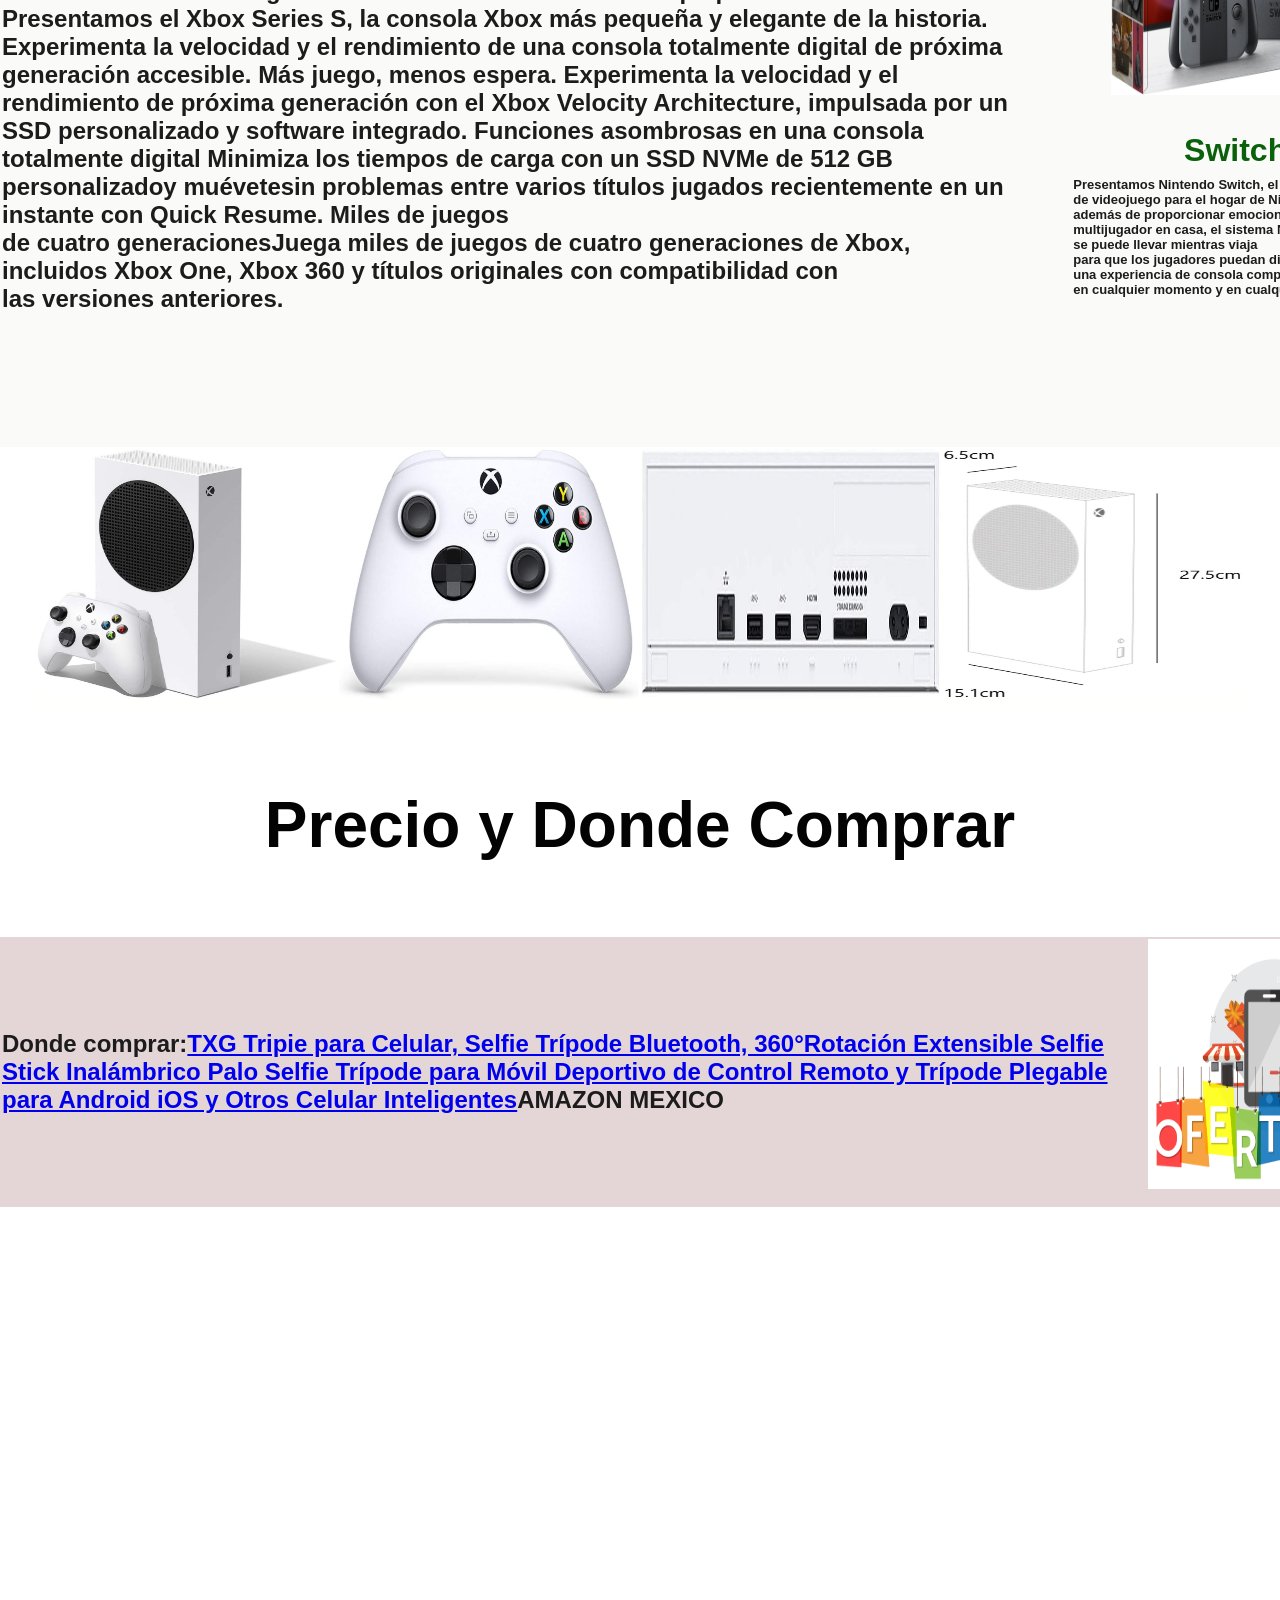
==== commit 2edd19f7: "Update index.html" ====
--- a/index.html
+++ b/index.html
@@ -139,7 +139,6 @@
 					<table border="0" bgcolor="#E4D6D6" align="lef" width="1400" height="200" style="margin: 0 auto;">
 						<TR>
 							<TD><font face="Arial" color="#1C1C1C" size="5" align="left">
-								<p>Dondee comprar:<a href="https://www.amazon.com.mx/Microsoft-Game-Studios-RRS-00005-Consola/dp/B08H71MRV7?ref_=ast_sto_dp"/> AMAZON MEXICO</p>
 								<p>Donde comprar:<a target="_blank" href="https://www.amazon.com.mx/gp/product/B0855GRCJN/ref=as_li_tl?ie=UTF8&camp=1789&creative=9325&creativeASIN=B0855GRCJN&linkCode=as2&tag=cartman03-20&linkId=ffeb9b2d29dc1116df0965b2788e1acd">TXG Tripie para Celular, Selfie Trípode Bluetooth, 360°Rotación Extensible Selfie Stick Inalámbrico Palo Selfie Trípode para Móvil Deportivo de Control Remoto y Trípode Plegable para Android iOS y Otros Celular Inteligentes</a>AMAZON MEXICO</p>
 								</font>
 							</TD>
